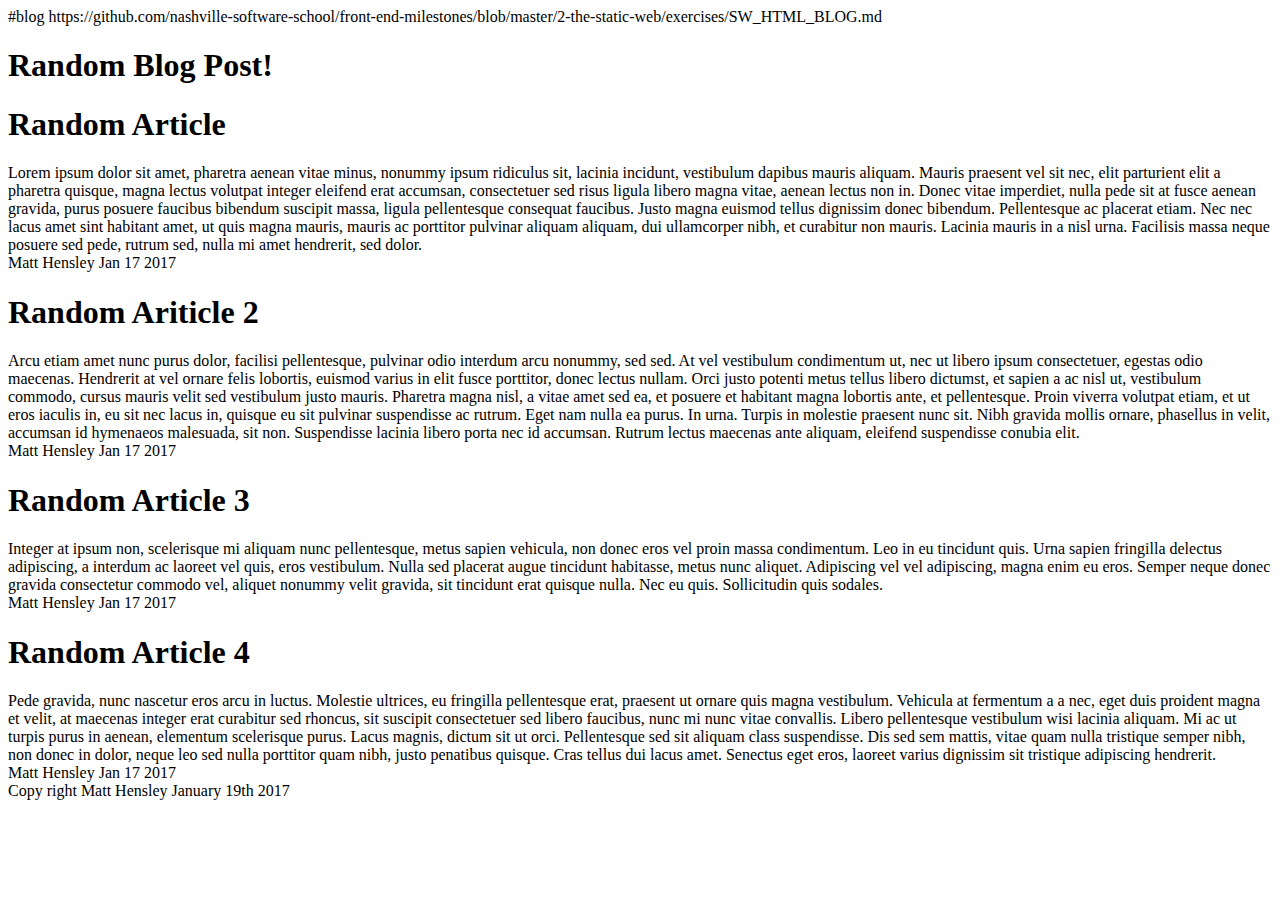
==== index.html @ 610d3be9 "blog index" ====
#blog 

https://github.com/nashville-software-school/front-end-milestones/blob/master/2-the-static-web/exercises/SW_HTML_BLOG.md

<!DOCTYPE html>
<html>
<head>
  <link rel="" href="">
  <title>Blogs About Nothing</title>
 </head>
<body>
<h1>Random Blog Post!</h1>

<article>
<header>
	<h1>Random Article</h1>
</header>
<section>
Lorem ipsum dolor sit amet, pharetra aenean vitae minus, nonummy ipsum ridiculus sit, lacinia incidunt, vestibulum dapibus mauris aliquam. Mauris praesent vel sit nec, elit parturient elit a pharetra quisque, magna lectus volutpat integer eleifend erat accumsan, consectetuer sed risus ligula libero magna vitae, aenean lectus non in. Donec vitae imperdiet, nulla pede sit at fusce aenean gravida, purus posuere faucibus bibendum suscipit massa, ligula pellentesque consequat faucibus. Justo magna euismod tellus dignissim donec bibendum. Pellentesque ac placerat etiam. Nec nec lacus amet sint habitant amet, ut quis magna mauris, mauris ac porttitor pulvinar aliquam aliquam, dui ullamcorper nibh, et curabitur non mauris. Lacinia mauris in a nisl urna. Facilisis massa neque posuere sed pede, rutrum sed, nulla mi amet hendrerit, sed dolor. 
</section>
</article>
<footer>Matt Hensley Jan 17 2017</footer>
<article>
<header>
	<h1>Random Ariticle 2</h1>
</header>
Arcu etiam amet nunc purus dolor, facilisi pellentesque, pulvinar odio interdum arcu nonummy, sed sed. At vel vestibulum condimentum ut, nec ut libero ipsum consectetuer, egestas odio maecenas. Hendrerit at vel ornare felis lobortis, euismod varius in elit fusce porttitor, donec lectus nullam. Orci justo potenti metus tellus libero dictumst, et sapien a ac nisl ut, vestibulum commodo, cursus mauris velit sed vestibulum justo mauris. Pharetra magna nisl, a vitae amet sed ea, et posuere et habitant magna lobortis ante, et pellentesque. Proin viverra volutpat etiam, et ut eros iaculis in, eu sit nec lacus in, quisque eu sit pulvinar suspendisse ac rutrum. Eget nam nulla ea purus.
In urna. Turpis in molestie praesent nunc sit. Nibh gravida mollis ornare, phasellus in velit, accumsan id hymenaeos malesuada, sit non. Suspendisse lacinia libero porta nec id accumsan. Rutrum lectus maecenas ante aliquam, eleifend suspendisse conubia elit.
</article>
<footer>Matt Hensley Jan 17 2017</footer>
<article>
<header>
	<h1>Random Article 3</h1>
</header>
Integer at ipsum non, scelerisque mi aliquam nunc pellentesque, metus sapien vehicula, non donec eros vel proin massa condimentum. Leo in eu tincidunt quis. Urna sapien fringilla delectus adipiscing, a interdum ac laoreet vel quis, eros vestibulum. Nulla sed placerat augue tincidunt habitasse, metus nunc aliquet. Adipiscing vel vel adipiscing, magna enim eu eros. Semper neque donec gravida consectetur commodo vel, aliquet nonummy velit gravida, sit tincidunt erat quisque nulla. Nec eu quis. Sollicitudin quis sodales.
</article>
<footer>Matt Hensley Jan 17 2017</footer>
<article>
<header>
	<h1>Random Article 4</h1>
</header>
Pede gravida, nunc nascetur eros arcu in luctus. Molestie ultrices, eu fringilla pellentesque erat, praesent ut ornare quis magna vestibulum. Vehicula at fermentum a a nec, eget duis proident magna et velit, at maecenas integer erat curabitur sed rhoncus, sit suscipit consectetuer sed libero faucibus, nunc mi nunc vitae convallis. Libero pellentesque vestibulum wisi lacinia aliquam. Mi ac ut turpis purus in aenean, elementum scelerisque purus. Lacus magnis, dictum sit ut orci. Pellentesque sed sit aliquam class suspendisse. Dis sed sem mattis, vitae quam nulla tristique semper nibh, non donec in dolor, neque leo sed nulla porttitor quam nibh, justo penatibus quisque. Cras tellus dui lacus amet. Senectus eget eros, laoreet varius dignissim sit tristique adipiscing hendrerit.
</article>
<footer>Matt Hensley Jan 17 2017</footer>


  <div class="">
  
   
  </div>
</body>

<footer>Copy right Matt Hensley January 19th 2017</footer>
</html>
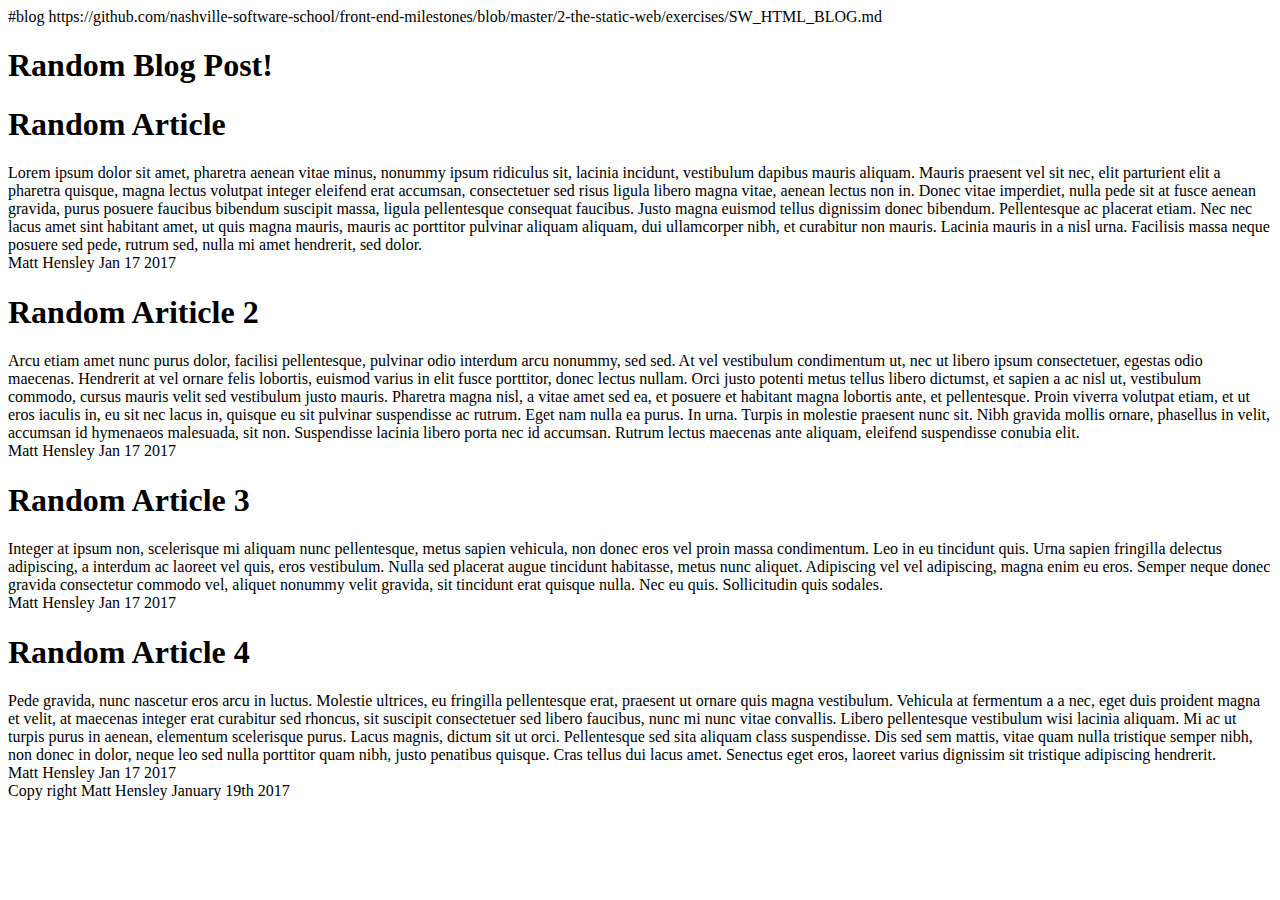
==== commit 105de7a9: "index" ====
--- a/index.html
+++ b/index.html
@@ -39,7 +39,7 @@
 <header>
 	<h1>Random Article 4</h1>
 </header>
-Pede gravida, nunc nascetur eros arcu in luctus. Molestie ultrices, eu fringilla pellentesque erat, praesent ut ornare quis magna vestibulum. Vehicula at fermentum a a nec, eget duis proident magna et velit, at maecenas integer erat curabitur sed rhoncus, sit suscipit consectetuer sed libero faucibus, nunc mi nunc vitae convallis. Libero pellentesque vestibulum wisi lacinia aliquam. Mi ac ut turpis purus in aenean, elementum scelerisque purus. Lacus magnis, dictum sit ut orci. Pellentesque sed sit aliquam class suspendisse. Dis sed sem mattis, vitae quam nulla tristique semper nibh, non donec in dolor, neque leo sed nulla porttitor quam nibh, justo penatibus quisque. Cras tellus dui lacus amet. Senectus eget eros, laoreet varius dignissim sit tristique adipiscing hendrerit.
+Pede gravida, nunc nascetur eros arcu in luctus. Molestie ultrices, eu fringilla pellentesque erat, praesent ut ornare quis magna vestibulum. Vehicula at fermentum a a nec, eget duis proident magna et velit, at maecenas integer erat curabitur sed rhoncus, sit suscipit consectetuer sed libero faucibus, nunc mi nunc vitae convallis. Libero pellentesque vestibulum wisi lacinia aliquam. Mi ac ut turpis purus in aenean, elementum scelerisque purus. Lacus magnis, dictum sit ut orci. Pellentesque sed sita aliquam class suspendisse. Dis sed sem mattis, vitae quam nulla tristique semper nibh, non donec in dolor, neque leo sed nulla porttitor quam nibh, justo penatibus quisque. Cras tellus dui lacus amet. Senectus eget eros, laoreet varius dignissim sit tristique adipiscing hendrerit.
 </article>
 <footer>Matt Hensley Jan 17 2017</footer>
 
